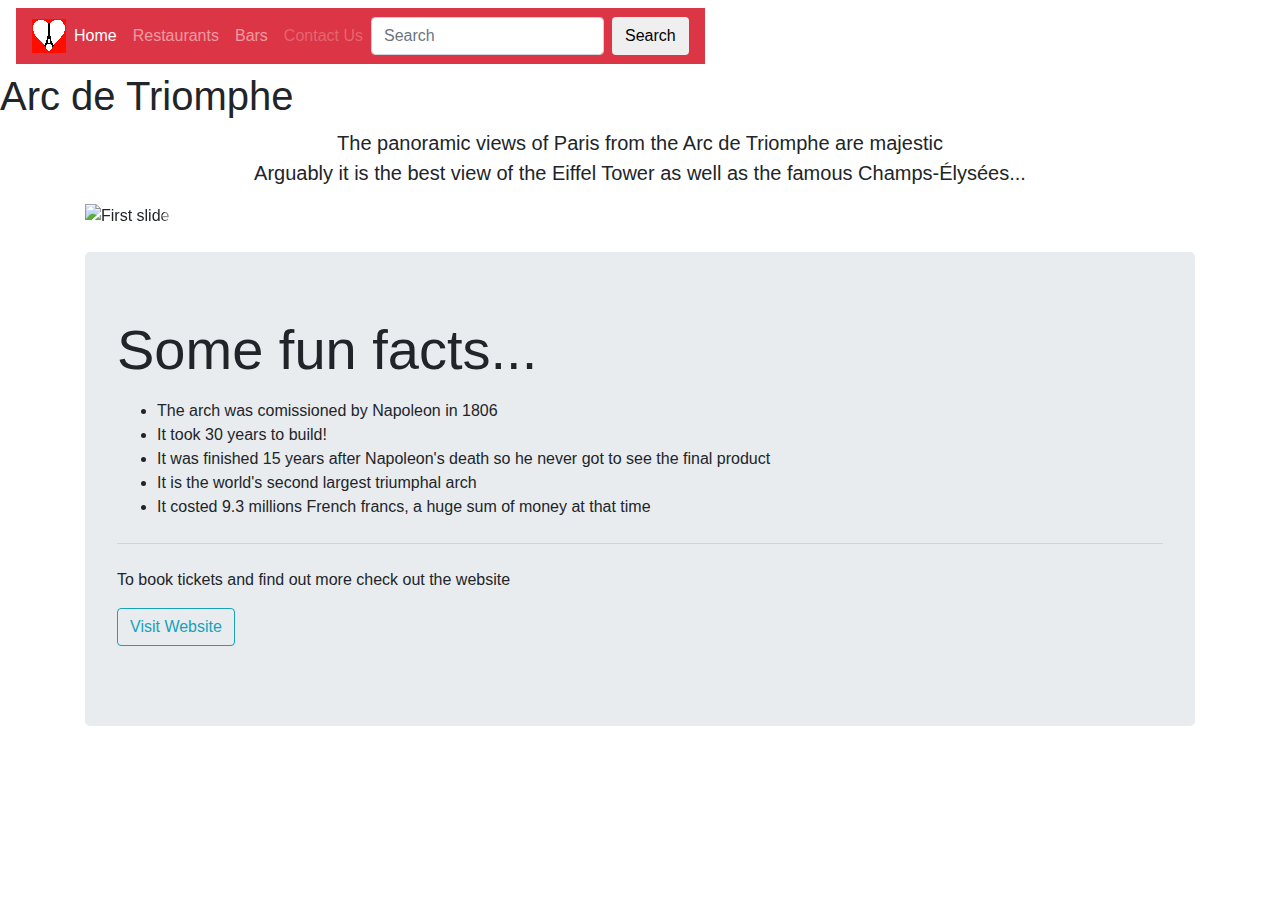
==== Arc_de_triomphe.html @ 96e08bc4 "Updating logo to new colours" ====
<!doctype html>
<html lang="en">
  <head>
    <!-- Required meta tags -->
    <meta charset="utf-8">
    <meta name="viewport" content="width=device-width, initial-scale=1, shrink-to-fit=no">

    <!-- Bootstrap CSS -->
    <link rel="stylesheet" href="https://maxcdn.bootstrapcdn.com/bootstrap/4.0.0/css/bootstrap.min.css" integrity="sha384-Gn5384xqQ1aoWXA+058RXPxPg6fy4IWvTNh0E263XmFcJlSAwiGgFAW/dAiS6JXm" crossorigin="anonymous">
    <link href="css/arc_de_triomphe.css" rel="stylesheet">
    <title>Arc de Triomphe</title>
    <link rel="icon" type="image/png" href="./logo9.png">
  </head>

  <div class="navbar">
  <nav class="navbar navbar-expand-lg navbar-dark bg-danger">
    <a class="pull-left"><img src="./logo10.png">
    <button class="navbar-toggler" type="button" data-toggle="collapse" data-target="#navbarSupportedContent" aria-controls="navbarSupportedContent" aria-expanded="false" aria-label="Toggle navigation">
      <span class="navbar-toggler-icon"></span>
    </button>


    <div class="collapse navbar-collapse" id="navbarSupportedContent">
      <ul class="navbar-nav mr-auto">
        <li class="nav-item active">
          <a class="nav-link" href="#">Home <span class="sr-only">(current)</span></a>
        </li>
        <li class="nav-item">
          <a class="nav-link" href="#">Restaurants</a>
        </li>
        <li class="nav-item">
          <a class="nav-link" href="#">Bars</a>
        </li>
        <li class="nav-item">
          <a class="nav-link disabled" href="#" tabindex="-1" aria-disabled="true">Contact Us</a>
        </li>
      </ul>
      <form class="form-inline my-2 my-lg-0">
        <input class="form-control mr-sm-2" type="search" placeholder="Search" aria-label="Search">
        <button class="btn btn-outline-white my-2 my-sm-0" type="submit">Search</button>
      </form>
    </div>
  </nav>
  </div>



  <body>
    <h1>Arc de Triomphe</h1>
        <p class="lead" style="text-align:center;">The panoramic views of Paris from the Arc de Triomphe are majestic<br>Arguably it is the best view of the Eiffel Tower as well as the famous Champs-Élysées...</p>

        <div class="container">
      <div id="carouselExampleIndicators" class="carousel slide" data-ride="carousel">
          <ol class="carousel-indicators">
            <li data-target="#carouselExampleIndicators" data-slide-to="0" class="active"></li>
            <li data-target="#carouselExampleIndicators" data-slide-to="1"></li>
            <li data-target="#carouselExampleIndicators" data-slide-to="2"></li>
          </ol>
          <div class="carousel-inner">
            <div class="carousel-item active">
              <img class="d-block w-100" src="./arcde1.jpg" alt="First slide">
            </div>
            <div class="carousel-item">
              <img class="d-block w-100" src="./arcde2.jpg" alt="Second slide">
            </div>
            <div class="carousel-item">
              <img class="d-block w-100" src="./arcde3.jpg" alt="Third slide">

            </div>
          </div>
          <a class="carousel-control-prev" href="#carouselExampleIndicators" role="button" data-slide="prev">
            <span class="carousel-control-prev-icon" aria-hidden="true"></span>
            <span class="sr-only">Previous</span>
          </a>
          <a class="carousel-control-next" href="#carouselExampleIndicators" role="button" data-slide="next">
            <span class="carousel-control-next-icon" aria-hidden="true"></span>
            <span class="sr-only">Next</span>
          </a>
        </div>
        </div>

        <br>

        <div class="container">
          <div class="jumbotron">
            <h2 class="display-4">Some fun facts...</h2>
            <p class="lead">
              <ul>
                <li>The arch was comissioned by Napoleon in 1806</li>
                <li>It took 30 years to build!</li>
                <li>It was finished 15 years after Napoleon's death so he never got to see the final product</li>
                <li>It is the world's second largest triumphal arch</li>
                <li>It costed 9.3 millions French francs, a huge sum of money at that time</li>
              </ul>
            </p>
            <hr class="my-4">
            <p>To book tickets and find out more check out the website</p>
            <p class="lead">
              <a class="btn btn-outline-info" href="http://www.paris-arc-de-triomphe.fr/en/" role="button">Visit Website</a>
            </p>
          </div>






    <!-- Bootstrap core JavaScript
    ================================================== -->
    <!-- Placed at the end of the document so the pages load faster -->
    <script src="https://code.jquery.com/jquery-3.2.1.slim.min.js" integrity="sha384-KJ3o2DKtIkvYIK3UENzmM7KCkRr/rE9/Qpg6aAZGJwFDMVNA/GpGFF93hXpG5KkN" crossorigin="anonymous"></script>
    <script src="https://cdnjs.cloudflare.com/ajax/libs/popper.js/1.12.9/umd/popper.min.js" integrity="sha384-ApNbgh9B+Y1QKtv3Rn7W3mgPxhU9K/ScQsAP7hUibX39j7fakFPskvXusvfa0b4Q" crossorigin="anonymous"></script>
    <script src="https://maxcdn.bootstrapcdn.com/bootstrap/4.0.0/js/bootstrap.min.js" integrity="sha384-JZR6Spejh4U02d8jOt6vLEHfe/JQGiRRSQQxSfFWpi1MquVdAyjUar5+76PVCmYl" crossorigin="anonymous"></script>
  </body>
</html>
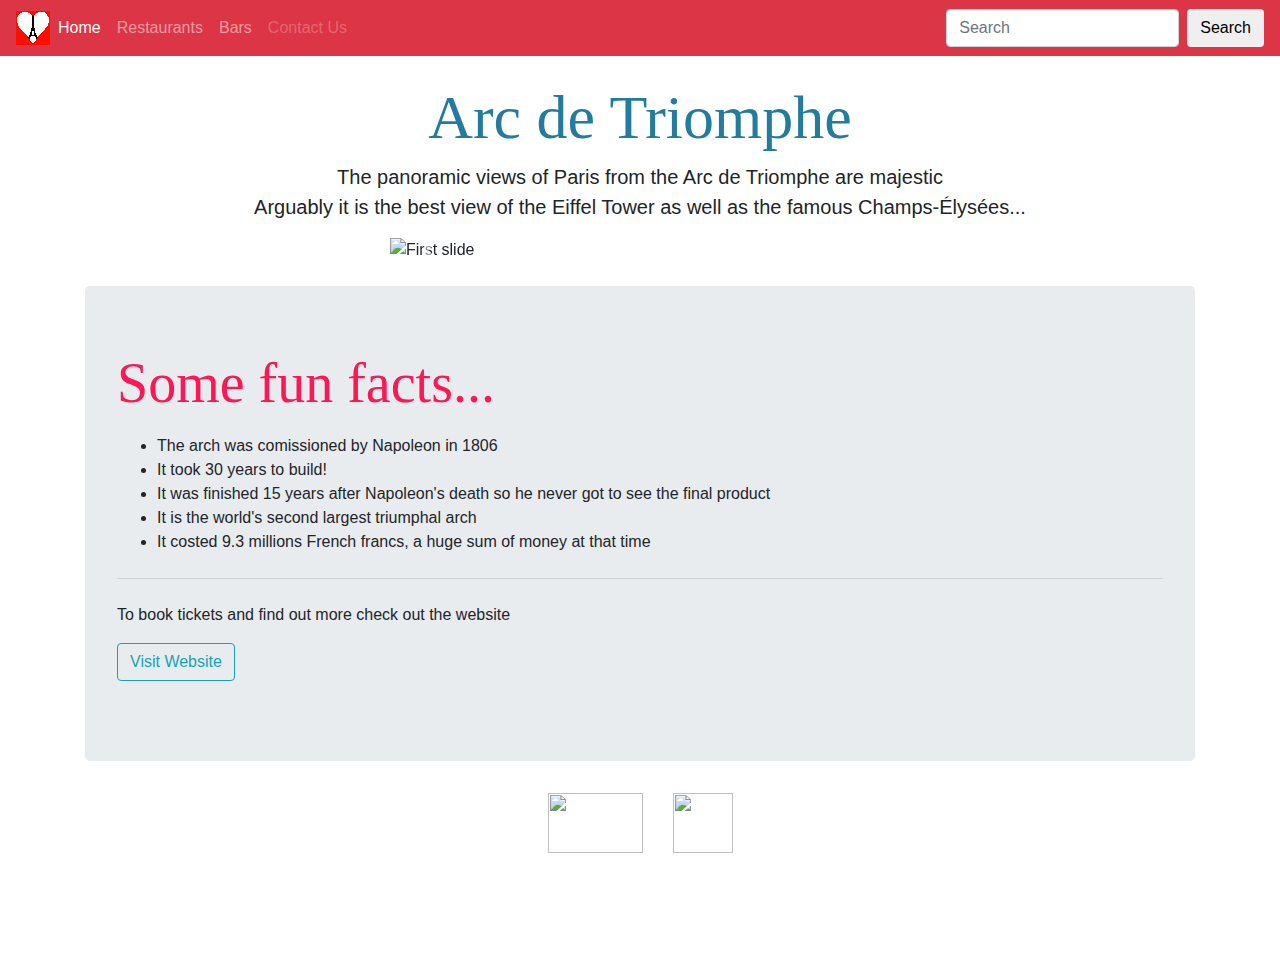
==== commit e8965298: "Changing twitter/facebook logos" ====
--- a/Arc_de_triomphe.html
+++ b/Arc_de_triomphe.html
@@ -100,6 +100,16 @@
             </p>
           </div>
 
+          <div class="container">
+            <div class="contrast">
+            <div class="media">
+              <div class="facebook">
+            <a id="facebook" href="https://www.facebook.com"><img src="./facebook.png" style="width:95px;height:60px;border:0;" onmouseover="this.src='./facebook.png" onmouseout="this.src='./facebook.png">  </a>
+          </div>
+            <a id="Twitter" href="https://www.twitter.com"><img src="./twitter.png" style="width:60px;height:60px;border:0;" onmouseover="this.src='./twitter.png" onmouseout="this.src='./twitter.png"></a>
+            </div>
+          </div>
+
 
 
 
--- a/css/arc_de_triomphe.css
+++ b/css/arc_de_triomphe.css
@@ -0,0 +1,55 @@
+body {
+  ;
+  padding-top:80px;
+}
+
+h1 {
+  font-family: impact;
+  text-align: center;
+  font-size: 62px;
+  color: #247BA0;
+}
+
+h1:hover {
+font-size: 5em;
+transition: 0.3s ease;
+}
+
+h2 {
+  font-family: impact;
+  color: #FF1654;
+  font-size: 25px;
+}
+h2:hover {
+font-size: 5em;
+transition: 0.1s ease;
+}
+
+div.carousel {
+  width: 500px;
+  margin: 0 auto;
+}
+h4 {
+  font-family: Georgia;
+}
+
+.navbar {
+  position: fixed;
+  top: 0;
+  left: 0;
+  width: 100%;
+  z-index: 1
+}
+
+div.contrast {
+  margin-top: 50;
+  display: flex;
+  justify-content: center;
+  align-items: center;
+  flex-direction: column;
+  padding-bottom: 100px;
+}
+
+div.facebook {
+  padding-right: 30px;
+}
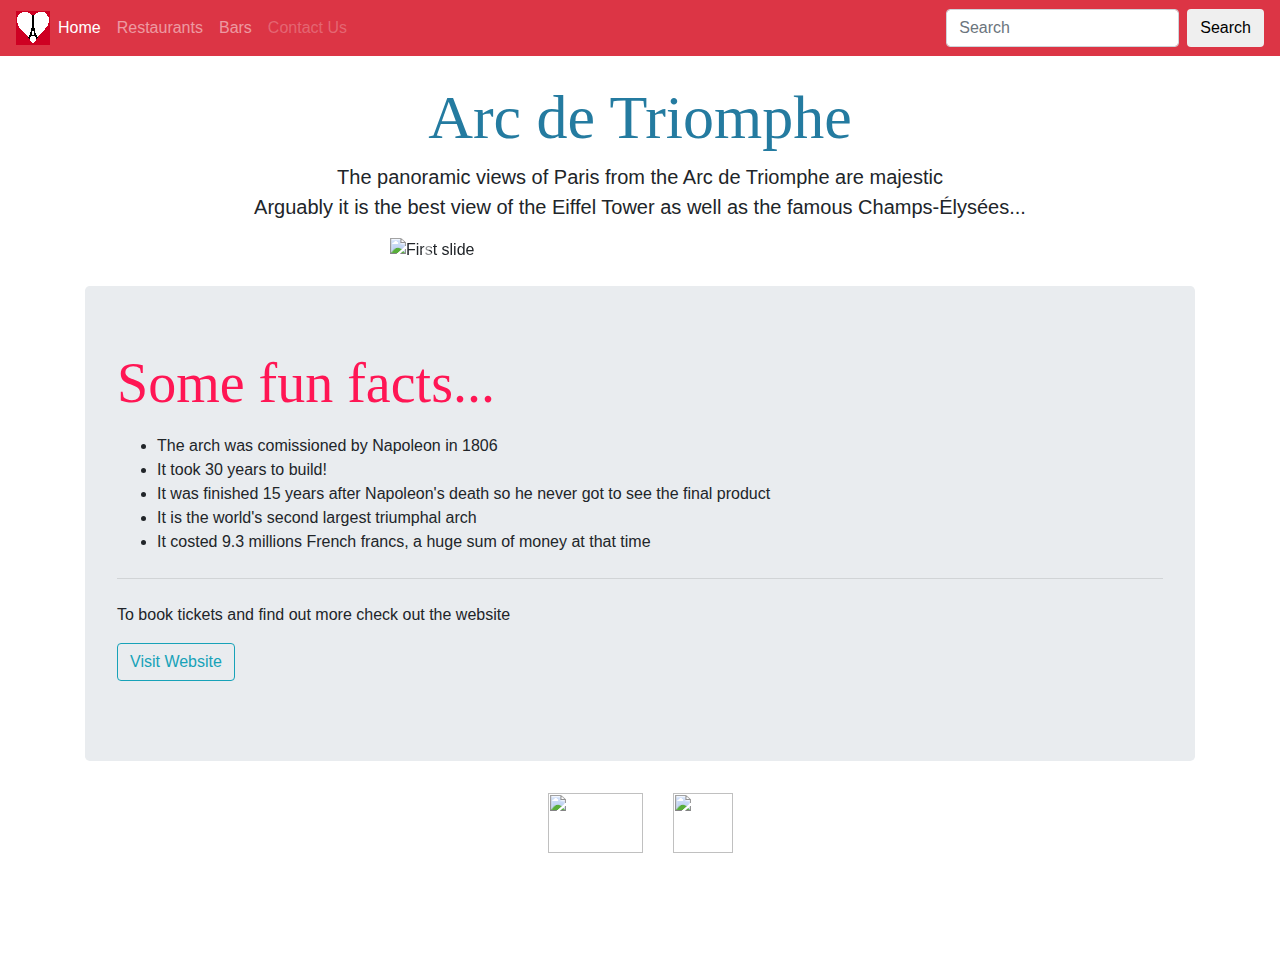
==== commit 2b2eeba7: "Merge branch 'master' of https://github.com/ldalrymple1/group_project" ====
--- a/Arc_de_triomphe.html
+++ b/Arc_de_triomphe.html
@@ -14,7 +14,7 @@
 
   <div class="navbar">
   <nav class="navbar navbar-expand-lg navbar-dark bg-danger">
-    <a class="pull-left"><img src="./logo10.png">
+    <a class="pull-left"><img src="./logo11.png">
     <button class="navbar-toggler" type="button" data-toggle="collapse" data-target="#navbarSupportedContent" aria-controls="navbarSupportedContent" aria-expanded="false" aria-label="Toggle navigation">
       <span class="navbar-toggler-icon"></span>
     </button>
@@ -23,16 +23,16 @@
     <div class="collapse navbar-collapse" id="navbarSupportedContent">
       <ul class="navbar-nav mr-auto">
         <li class="nav-item active">
-          <a class="nav-link" href="#">Home <span class="sr-only">(current)</span></a>
+          <a class="nav-link" href="./homepage.html">Home <span class="sr-only">(current)</span></a>
         </li>
         <li class="nav-item">
-          <a class="nav-link" href="#">Restaurants</a>
+          <a class="nav-link" href="./restaurants.html">Restaurants</a>
         </li>
         <li class="nav-item">
-          <a class="nav-link" href="#">Bars</a>
+          <a class="nav-link" href="./bars.html">Bars</a>
         </li>
         <li class="nav-item">
-          <a class="nav-link disabled" href="#" tabindex="-1" aria-disabled="true">Contact Us</a>
+          <a class="nav-link disabled" href="./contact_us.html" tabindex="-1" aria-disabled="true">Contact Us</a>
         </li>
       </ul>
       <form class="form-inline my-2 my-lg-0">
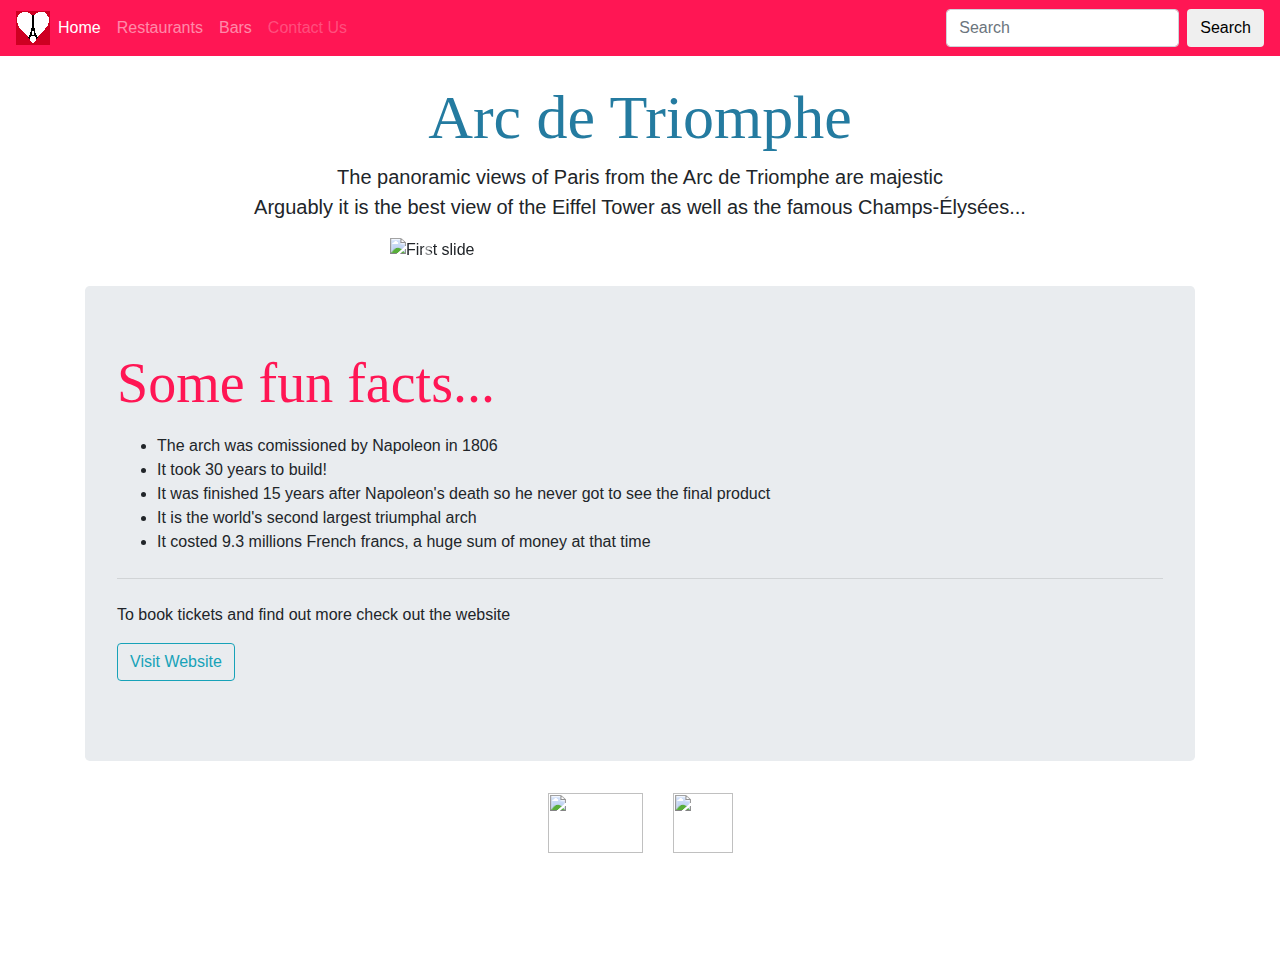
==== commit aee8da27: "Changing navbar colour" ====
--- a/Arc_de_triomphe.html
+++ b/Arc_de_triomphe.html
@@ -13,7 +13,7 @@
   </head>
 
   <div class="navbar">
-  <nav class="navbar navbar-expand-lg navbar-dark bg-danger">
+  <nav class="navbar navbar-expand-lg navbar-dark bg-custom">
     <a class="pull-left"><img src="./logo11.png">
     <button class="navbar-toggler" type="button" data-toggle="collapse" data-target="#navbarSupportedContent" aria-controls="navbarSupportedContent" aria-expanded="false" aria-label="Toggle navigation">
       <span class="navbar-toggler-icon"></span>
--- a/css/arc_de_triomphe.css
+++ b/css/arc_de_triomphe.css
@@ -41,6 +41,10 @@
   z-index: 1
 }
 
+.bg-custom {
+  background-color: #FF1654;
+}
+
 div.contrast {
   margin-top: 50;
   display: flex;
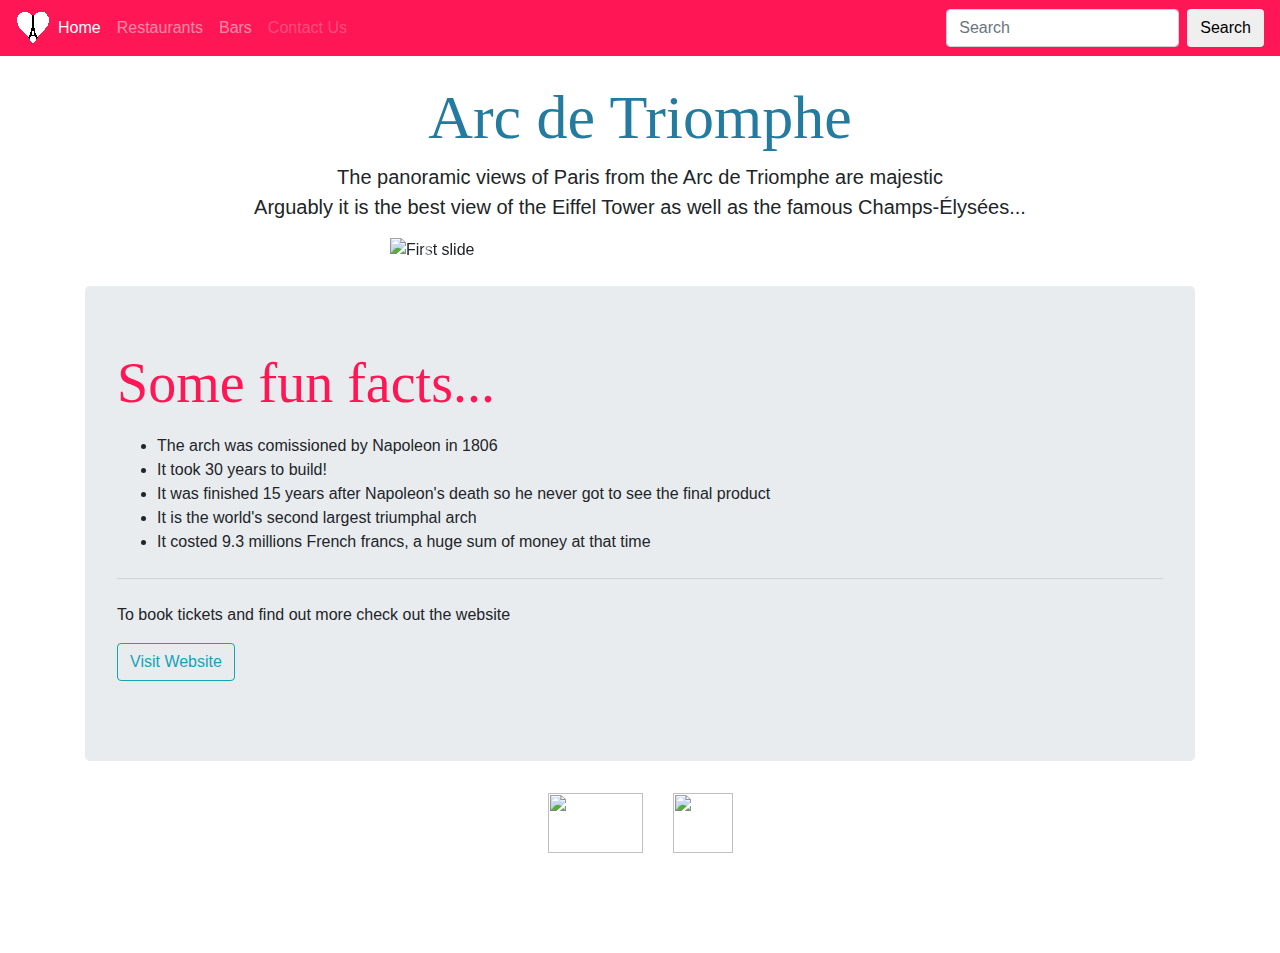
==== commit 34e6fdfe: "Matching icon colour" ====
--- a/Arc_de_triomphe.html
+++ b/Arc_de_triomphe.html
@@ -14,7 +14,7 @@
 
   <div class="navbar">
   <nav class="navbar navbar-expand-lg navbar-dark bg-custom">
-    <a class="pull-left"><img src="./logo11.png">
+    <a class="pull-left"><img src="./logo12.png">
     <button class="navbar-toggler" type="button" data-toggle="collapse" data-target="#navbarSupportedContent" aria-controls="navbarSupportedContent" aria-expanded="false" aria-label="Toggle navigation">
       <span class="navbar-toggler-icon"></span>
     </button>
